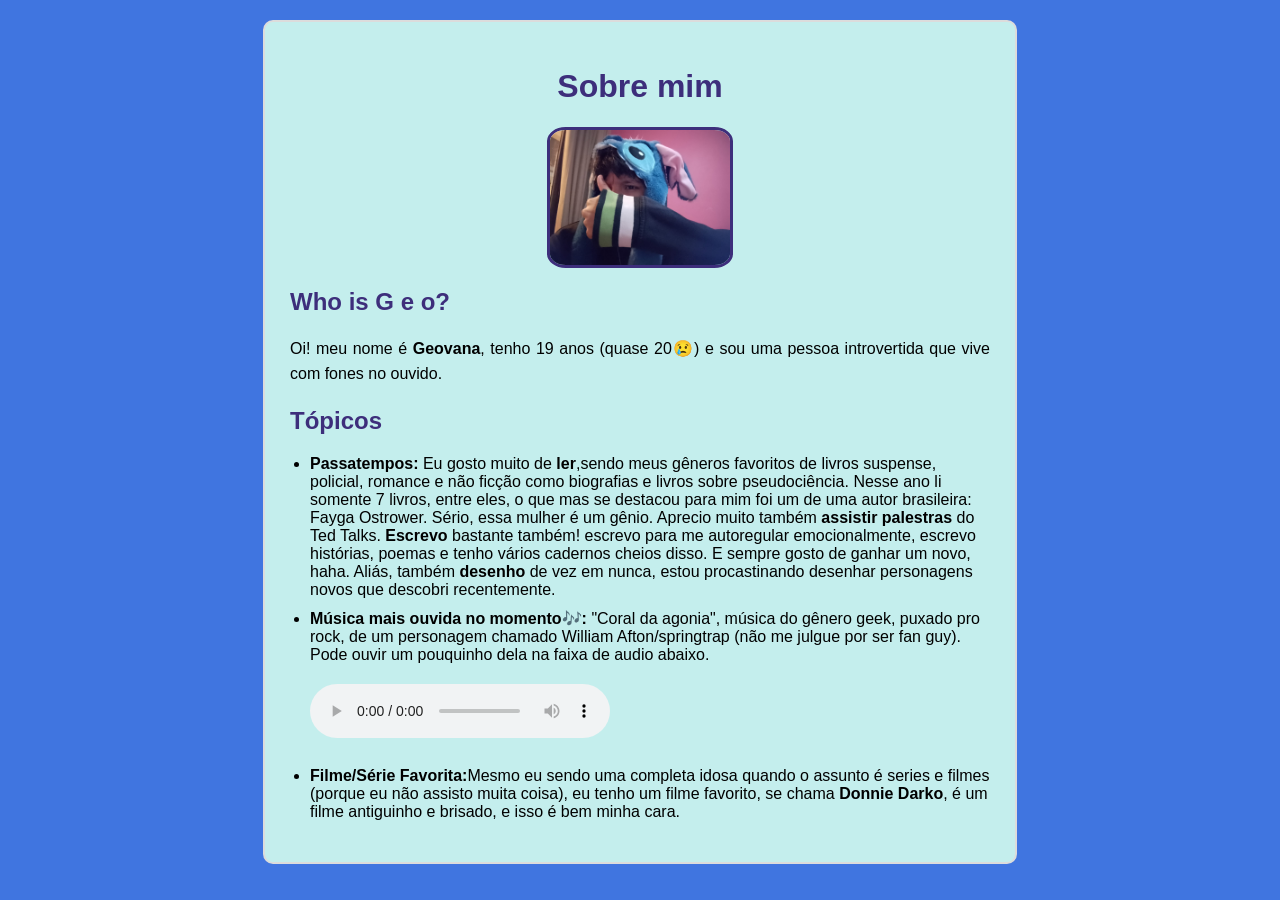
==== AboutMe/Index.html @ f89e574c "Primeiro commit" ====
<!DOCTYPE html>
<html lang="pt-BR">
<head>
    <meta charset="UTF-8">
    <meta name="viewport" content="width=device-width, initial-scale=1.0">
    <title>Sobre Mim</title>

    <link rel="stylesheet" href="style.css">
</head>
<body>

    <div class="container">

        <h1>Sobre mim</h1>

        <img src="imagem.jpeg" alt="Geo" class="foto">

        <h2>Who is G e o?</h2>

        <p>
            Oi! meu nome é <strong>Geovana</strong>, tenho 19 anos (quase 20😢) e sou uma pessoa introvertida que vive com 
            fones no ouvido.
        </p>

        <h2>Tópicos</h2>

        <ul>
            <li><strong>Passatempos:</strong> Eu gosto muito de <strong>ler</strong>,sendo meus gêneros favoritos de livros
            suspense, policial, romance e não ficção como biografias e livros sobre pseudociência. Nesse ano 
            li somente 7 livros, entre eles, o que mas se destacou para mim foi um de uma autor brasileira: Fayga Ostrower.
            Sério, essa mulher é um gênio. Aprecio muito também <strong>assistir palestras</strong> do Ted Talks. 
            <strong>Escrevo</strong> bastante também! escrevo para me autoregular emocionalmente, escrevo histórias, poemas e 
            tenho vários cadernos cheios disso. E sempre gosto de ganhar um novo, haha. Aliás, também <strong>desenho</strong> de vez em nunca, 
            estou procastinando desenhar personagens novos que descobri recentemente.
            </li>
            <li><strong>Música mais ouvida no momento🎶:</strong> "Coral da agonia", música do gênero geek, 
            puxado pro rock, de um personagem chamado William Afton/springtrap (não me julgue por ser fan guy). Pode ouvir um pouquinho
            dela na faixa de audio abaixo.
            </li>
            <audio controls style="margin-top: 10px; margin-bottom: 25px;">
               <source src="Audio/Blxck - Coral da Agonia (William Afton).mp3" type="audio/mpeg">
           </audio>
            <li><strong>Filme/Série Favorita:</strong>Mesmo eu sendo uma completa idosa quando o assunto é series e filmes (porque eu não assisto muita coisa), eu tenho
            um filme favorito, se chama <strong>Donnie Darko</strong>, é um filme antiguinho e brisado, e isso é bem minha cara.
            </li>
        </ul>

    </div>

</body>
</html>
---- AboutMe/style.css ----
/* a mãe tá enferrujada */
body {
    font-family: Arial, Helvetica, sans-serif;
    background-color: #4075e0;
    margin: 0;
    padding: 20px;
}

/* Caixa principal */
.container {
    max-width: 700px;
    margin: auto;
    background-color: rgb(196, 238, 237);
    padding: 25px;
    border-radius: 10px;
    border: 2px solid #dcdcdc;
}

/* Título */
h1 {
    text-align: center;
    color: #3d2e7b;
}

/* Subtítulos */
h2 {
    color: #3d2e7b;
}

/* Pra foto */
.foto {
    display: block;
    margin: 20px auto;
    width: 180px;
    border-radius: 10%;
    border: 3px solid #3d2e7b;
}

/* Texto */
p {
    text-align: justify;
    line-height: 1.6;
}

/* Lista */
ul {
    padding-left: 20px;
}

li {
    margin-bottom: 10px;
}
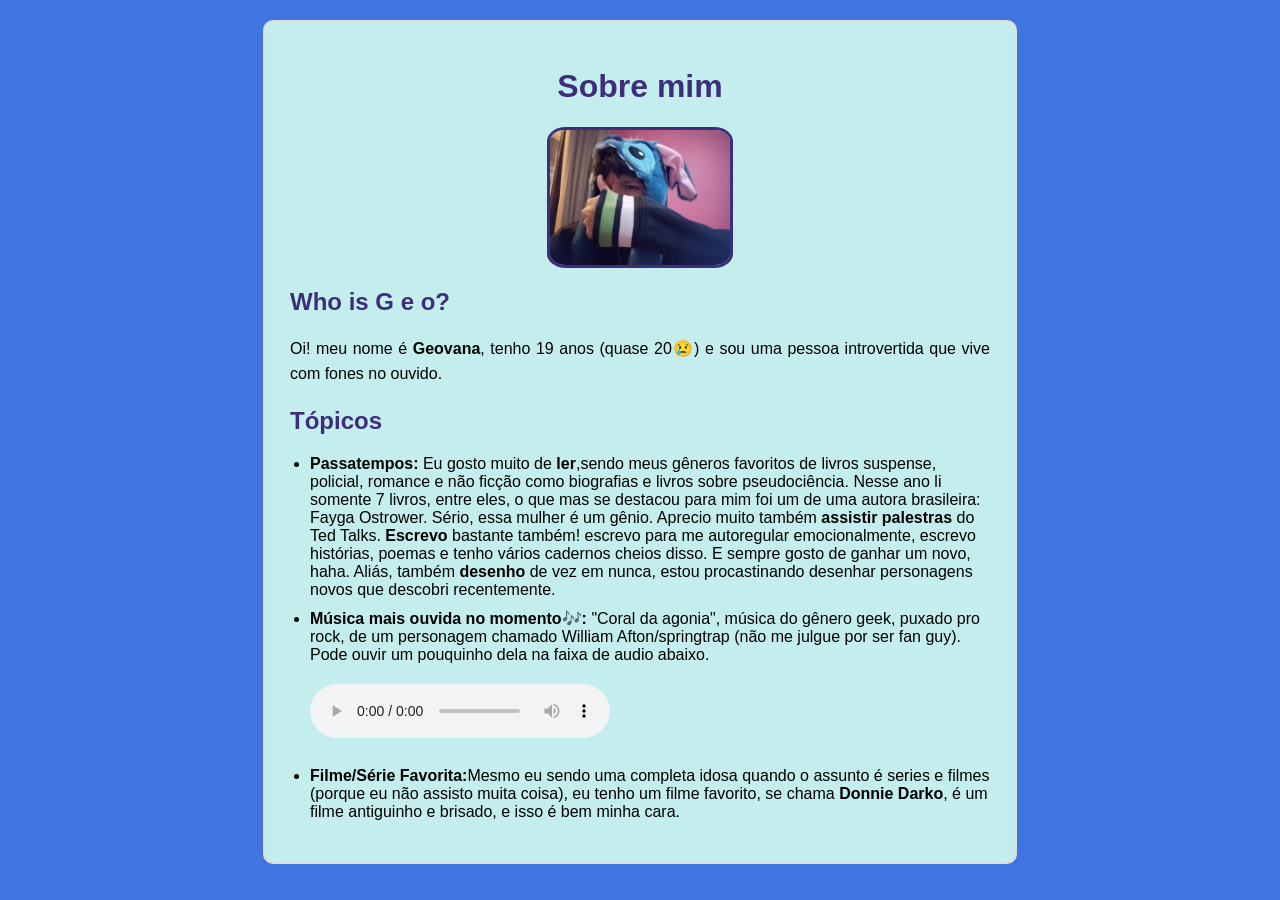
==== commit f3576682: "Correct grammatical error in author description" ====
--- a/AboutMe/Index.html
+++ b/AboutMe/Index.html
@@ -27,7 +27,7 @@
         <ul>
             <li><strong>Passatempos:</strong> Eu gosto muito de <strong>ler</strong>,sendo meus gêneros favoritos de livros
             suspense, policial, romance e não ficção como biografias e livros sobre pseudociência. Nesse ano 
-            li somente 7 livros, entre eles, o que mas se destacou para mim foi um de uma autor brasileira: Fayga Ostrower.
+            li somente 7 livros, entre eles, o que mas se destacou para mim foi um de uma autora brasileira: Fayga Ostrower.
             Sério, essa mulher é um gênio. Aprecio muito também <strong>assistir palestras</strong> do Ted Talks. 
             <strong>Escrevo</strong> bastante também! escrevo para me autoregular emocionalmente, escrevo histórias, poemas e 
             tenho vários cadernos cheios disso. E sempre gosto de ganhar um novo, haha. Aliás, também <strong>desenho</strong> de vez em nunca, 
@@ -48,4 +48,4 @@
     </div>
 
 </body>
-</html>+</html>
